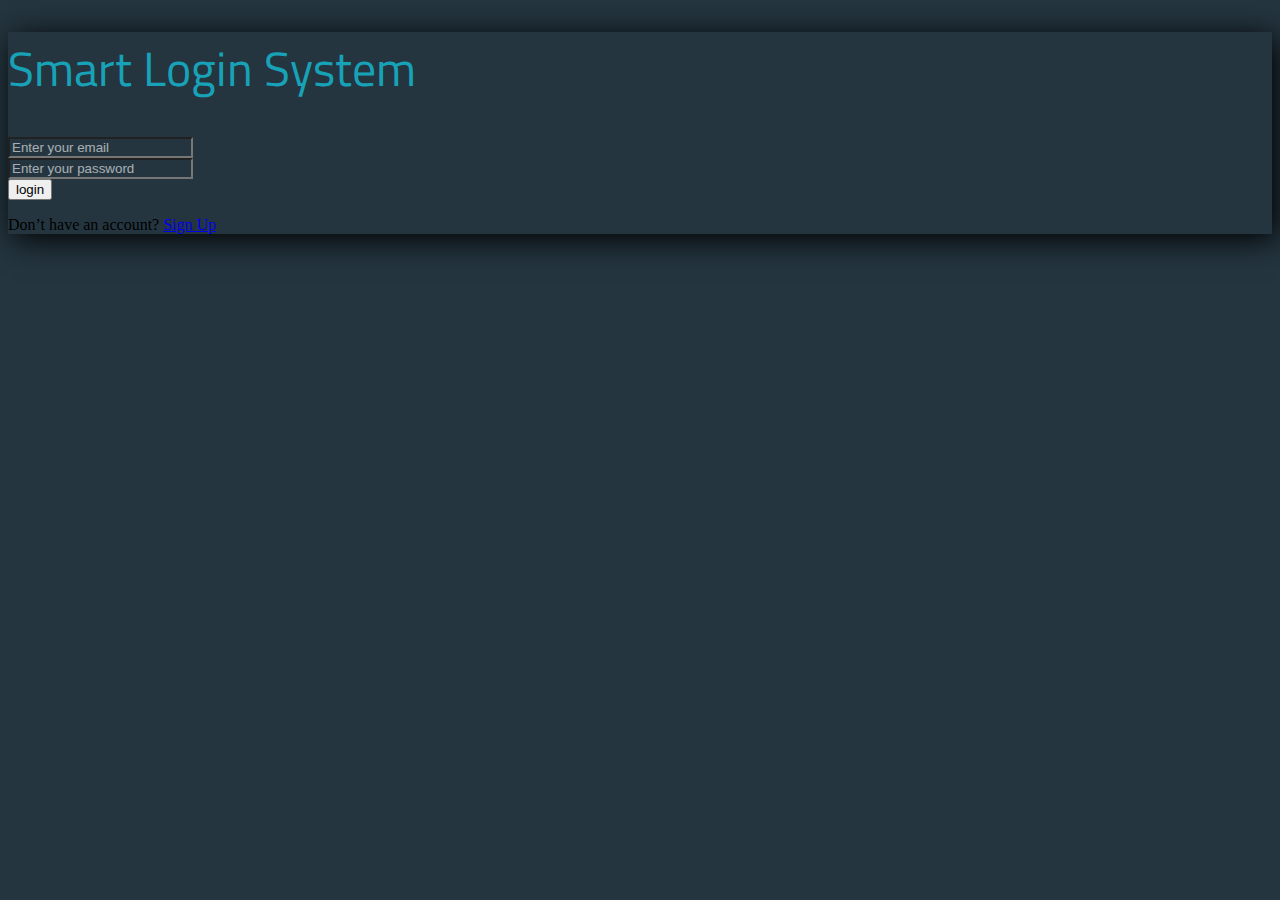
==== index.html @ 2515c0e6 "fist" ====
<!DOCTYPE html>
<html>

<head>
    <title>Login </title>
    <meta charset="utf-8" />
    <meta name="viewport" content="width=device=width,intial-scale=1.0" />
    <link rel="icon" href="" type="image/x-icon" />
    <link href="https://cdn.jsdelivr.net/npm/bootstrap@5.0.2/dist/css/bootstrap.min.css" rel="stylesheet"
        integrity="sha384-EVSTQN3/azprG1Anm3QDgpJLIm9Nao0Yz1ztcQTwFspd3yD65VohhpuuCOmLASjC" crossorigin="anonymous">
    <link rel="stylesheet" href="./index.css" />
    <link rel="preconnect" href="https://fonts.googleapis.com">
<link rel="preconnect" href="https://fonts.gstatic.com" crossorigin>
<link href="https://fonts.googleapis.com/css2?family=Titillium+Web:ital,wght@0,200;0,300;0,400;0,600;0,700;0,900;1,200;1,300;1,400;1,600;1,700&display=swap" rel="stylesheet">
</head>

<body class="body">

    <div class="container  mx-auto px-2">
        <div class="row  justify-content-center ">
            <div class="inner-col  text-center py-4 px-5 my-5 col-8  ">
                <h1 class="px-0 py-4 mx-0">Smart Login System</h1>
            <div class="mb-3">
                <input type="email" class="form-control " id="loginEmail" placeholder="Enter your email">
            </div>
            <div class="mb-3">
                <input type="password" class="form-control  " id="loginPass" placeholder="Enter your password">
            </div>
            <div class="my-3">
                <button type="submit" class="btn btn-outline-info w-100 " id="loginBtn"> login</button>
                <p class="text-white py-3">Don’t have an account? <a href="./signup.html"
                        class="p-0 m-0 text-decoration-none text-white">Sign Up</a></p>
            </div>
            </div>
        </div>
    </div>

    <script src="https://cdn.jsdelivr.net/npm/bootstrap@5.0.2/dist/js/bootstrap.bundle.min.js"
        integrity="sha384-MrcW6ZMFYlzcLA8Nl+NtUVF0sA7MsXsP1UyJoMp4YLEuNSfAP+JcXn/tWtIaxVXM"
        crossorigin="anonymous"></script>
    <script src="./index.js"></script>
</body>

</html>
---- index.css ----
.body , .form-control{
    background-color: #24353F;
    
}

h1{
    color: #17A2B8;
    font-family: "Titillium Web", sans-serif;
    font-weight: 500;
    font-size: 48px;
}

.inner-col{
    box-shadow: 5px 5px 30px  black;
}
.form-control::placeholder{
    color: white;
    opacity: 0.6;
}
.form-control:focus{
    background-color: #24353F;
    box-shadow: none;
    border: 1px solid #17A2B8;
}
.btn:hover{
color: white;
}

#home{
    background-color: rgb(226, 240, 240);
    height: 100%; 
}

#Logout{
    right: 47%;
    bottom: -250px;
}
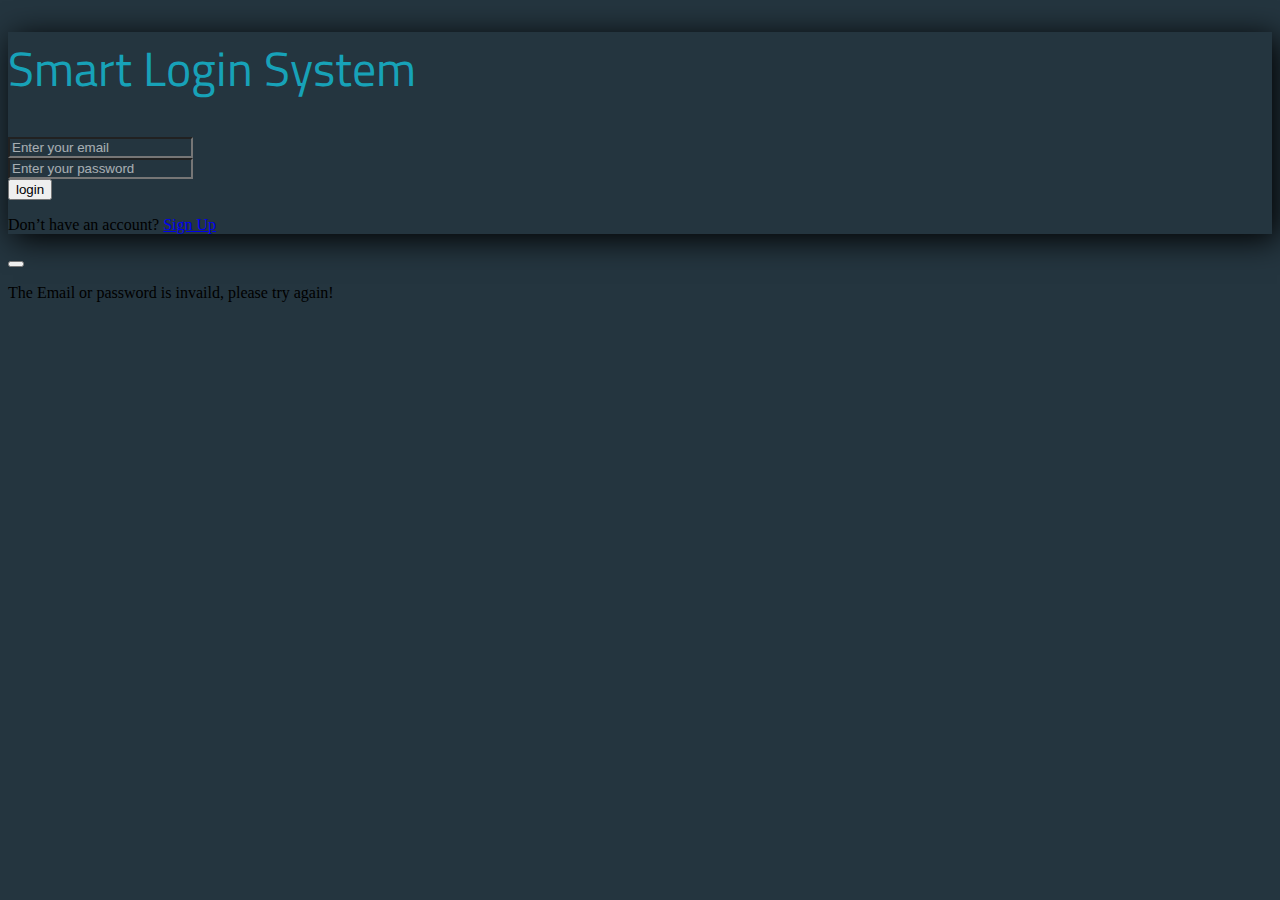
==== commit 94d7f63b: "log out and home page onprogress" ====
--- a/index.html
+++ b/index.html
@@ -3,37 +3,78 @@
 
 <head>
     <title>Login </title>
-    <meta charset="utf-8" />
-    <meta name="viewport" content="width=device=width,intial-scale=1.0" />
+    <meta charset="utf-8" /> 
+    <meta name="viewport" content="width=device-width,initial-scale=1.0" />
     <link rel="icon" href="" type="image/x-icon" />
     <link href="https://cdn.jsdelivr.net/npm/bootstrap@5.0.2/dist/css/bootstrap.min.css" rel="stylesheet"
         integrity="sha384-EVSTQN3/azprG1Anm3QDgpJLIm9Nao0Yz1ztcQTwFspd3yD65VohhpuuCOmLASjC" crossorigin="anonymous">
     <link rel="stylesheet" href="./index.css" />
     <link rel="preconnect" href="https://fonts.googleapis.com">
-<link rel="preconnect" href="https://fonts.gstatic.com" crossorigin>
-<link href="https://fonts.googleapis.com/css2?family=Titillium+Web:ital,wght@0,200;0,300;0,400;0,600;0,700;0,900;1,200;1,300;1,400;1,600;1,700&display=swap" rel="stylesheet">
+    <link rel="preconnect" href="https://fonts.gstatic.com" crossorigin>
+    <link
+        href="https://fonts.googleapis.com/css2?family=Titillium+Web:ital,wght@0,200;0,300;0,400;0,600;0,700;0,900;1,200;1,300;1,400;1,600;1,700&display=swap"
+        rel="stylesheet">
 </head>
 
 <body class="body">
 
     <div class="container  mx-auto px-2">
         <div class="row  justify-content-center ">
-            <div class="inner-col  text-center py-4 px-5 my-5 col-8  ">
+            <div class="inner-col  text-center py-4 px-5 my-5 col-8  " id="loginDiv">
                 <h1 class="px-0 py-4 mx-0">Smart Login System</h1>
-            <div class="mb-3">
-                <input type="email" class="form-control " id="loginEmail" placeholder="Enter your email">
+                <div class="mb-3">
+                    <input type="email" class="form-control " id="loginEmail" placeholder="Enter your email">
+                </div>
+                <div class="mb-3">
+                    <input type="password" class="form-control  " id="loginPass" placeholder="Enter your password">
+                </div>
+                <div class="my-3">
+                    <button type="submit" class="btn btn-outline-info w-100 " id="loginBtn"> login</button>
+                    <p class="text-white py-3">Don’t have an account? <a href="#" id="go_to_signup"
+                            class="p-0 m-0 text-decoration-none text-white">Sign Up</a></p>
+                </div>
             </div>
-            <div class="mb-3">
-                <input type="password" class="form-control  " id="loginPass" placeholder="Enter your password">
-            </div>
-            <div class="my-3">
-                <button type="submit" class="btn btn-outline-info w-100 " id="loginBtn"> login</button>
-                <p class="text-white py-3">Don’t have an account? <a href="./signup.html"
-                        class="p-0 m-0 text-decoration-none text-white">Sign Up</a></p>
-            </div>
+            <!-- signup -->
+            <div class="inner-col  text-center py-4 px-5 my-5 col-8  hidden" id="signUpDiv">
+                <h1 class="px-0 py-4 mx-0">Smart Login System</h1>
+                <div class="mb-3">
+                    <input type="text" class="form-control " id="signUpName" placeholder="Enter your name">
+                </div>
+                <div class="mb-3">
+                    <input type="email" class="form-control " id="signUpEmail" placeholder="Enter your email">
+                </div>
+                <div class="mb-3">
+                    <input type="password" class="form-control  " id="signUpPass" placeholder="Enter your password">
+                </div>
+                <div class="my-3">
+                    <button type="submit" class="btn btn-outline-info w-100 " id="signUPBtn"> Sign up</button>
+                    <p class="text-white py-3">You have an account? <a href="#" id="go_to_login"
+                            class="p-0 m-0 text-decoration-none text-white">Sign in</a></p>
+                </div>
             </div>
         </div>
     </div>
+
+
+    <!-- Button trigger modal -->
+ 
+  
+  <!-- Modal -->
+  <div class="modal fade" id="staticBackdrop" data-bs-backdrop="static" data-bs-keyboard="false" tabindex="-1" aria-labelledby="staticBackdropLabel" aria-hidden="true">
+    <div class="modal-dialog  modal-dialog-centered bg-opacity-50 ">
+      <div class="modal-content  bg-light">
+        <div class="modal-header border-0 my-0 ">
+          <button type="button" class="btn-close" data-bs-dismiss="modal" aria-label="Close"></button>
+        </div>
+        <div class="modal-body">
+          <p class="fw-bold text-danger   ">The Email or password is invaild, please try again!</p>
+        </div>
+      
+      </div>
+    </div>
+  </div>
+
+
 
     <script src="https://cdn.jsdelivr.net/npm/bootstrap@5.0.2/dist/js/bootstrap.bundle.min.js"
         integrity="sha384-MrcW6ZMFYlzcLA8Nl+NtUVF0sA7MsXsP1UyJoMp4YLEuNSfAP+JcXn/tWtIaxVXM"
--- a/index.css
+++ b/index.css
@@ -34,4 +34,11 @@
 #Logout{
     right: 47%;
     bottom: -250px;
+}
+.hidden {
+    display: none;
+}
+input {
+    color: white !important;
+   
 }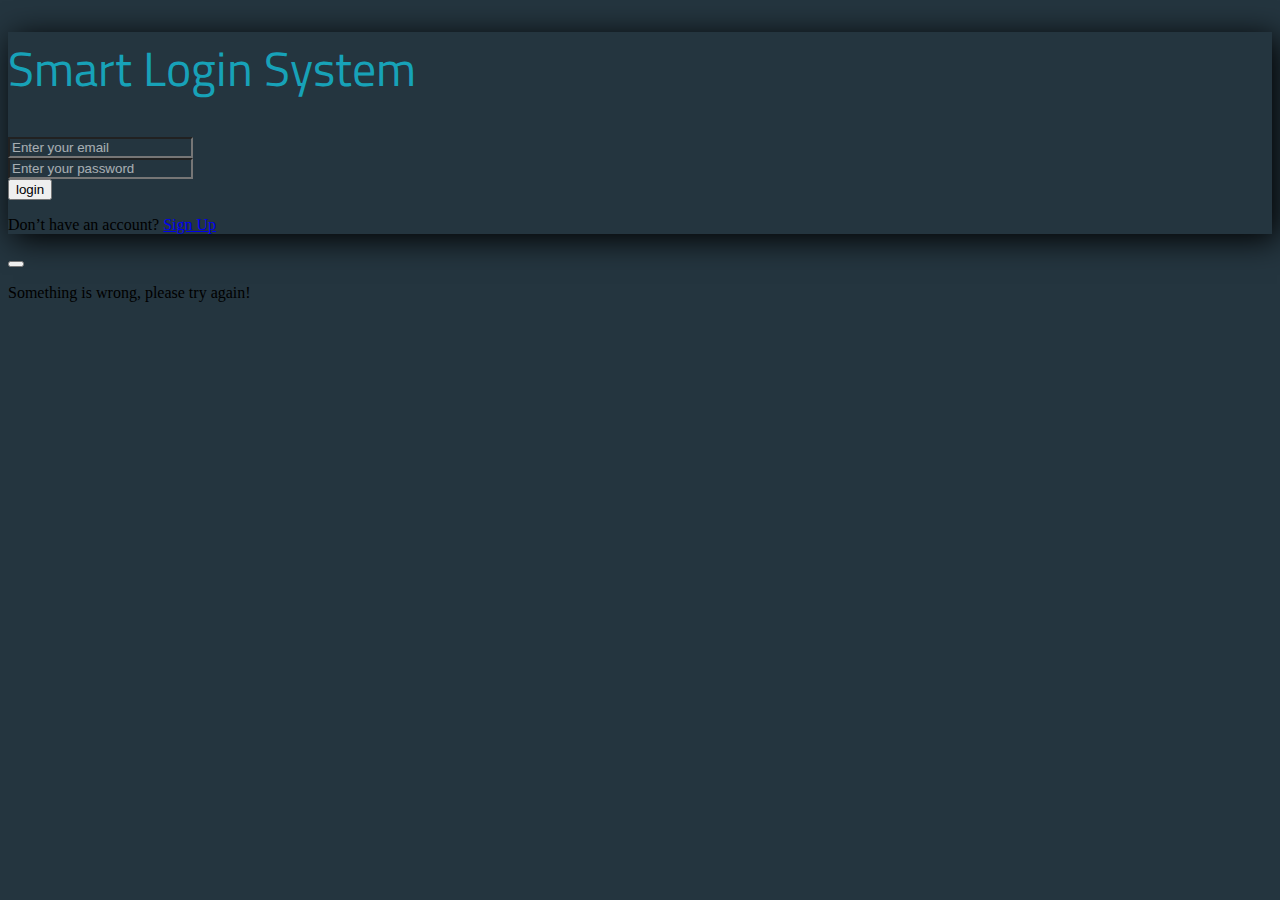
==== commit e3462f8a: "Done" ====
--- a/index.html
+++ b/index.html
@@ -2,8 +2,8 @@
 <html>
 
 <head>
-    <title>Login </title>
-    <meta charset="utf-8" /> 
+    <title>Smart Login </title>
+    <meta charset="utf-8" />
     <meta name="viewport" content="width=device-width,initial-scale=1.0" />
     <link rel="icon" href="" type="image/x-icon" />
     <link href="https://cdn.jsdelivr.net/npm/bootstrap@5.0.2/dist/css/bootstrap.min.css" rel="stylesheet"
@@ -55,24 +55,21 @@
         </div>
     </div>
 
+    <!-- Modal -->
+    <div class="modal fade" id="staticBackdrop" data-bs-backdrop="static" data-bs-keyboard="false" tabindex="-1"
+        aria-labelledby="staticBackdropLabel" aria-hidden="true">
+        <div class="modal-dialog  modal-dialog-centered bg-opacity-50 ">
+            <div class="modal-content  bg-light">
+                <div class="modal-header border-0 my-0 ">
+                    <button type="button" class="btn-close" data-bs-dismiss="modal" aria-label="Close"></button>
+                </div>
+                <div class="modal-body">
+                    <p class="fw-bold text-danger   ">Something is wrong, please try again!</p>
+                </div>
 
-    <!-- Button trigger modal -->
- 
-  
-  <!-- Modal -->
-  <div class="modal fade" id="staticBackdrop" data-bs-backdrop="static" data-bs-keyboard="false" tabindex="-1" aria-labelledby="staticBackdropLabel" aria-hidden="true">
-    <div class="modal-dialog  modal-dialog-centered bg-opacity-50 ">
-      <div class="modal-content  bg-light">
-        <div class="modal-header border-0 my-0 ">
-          <button type="button" class="btn-close" data-bs-dismiss="modal" aria-label="Close"></button>
+            </div>
         </div>
-        <div class="modal-body">
-          <p class="fw-bold text-danger   ">The Email or password is invaild, please try again!</p>
-        </div>
-      
-      </div>
     </div>
-  </div>
 
 
 
